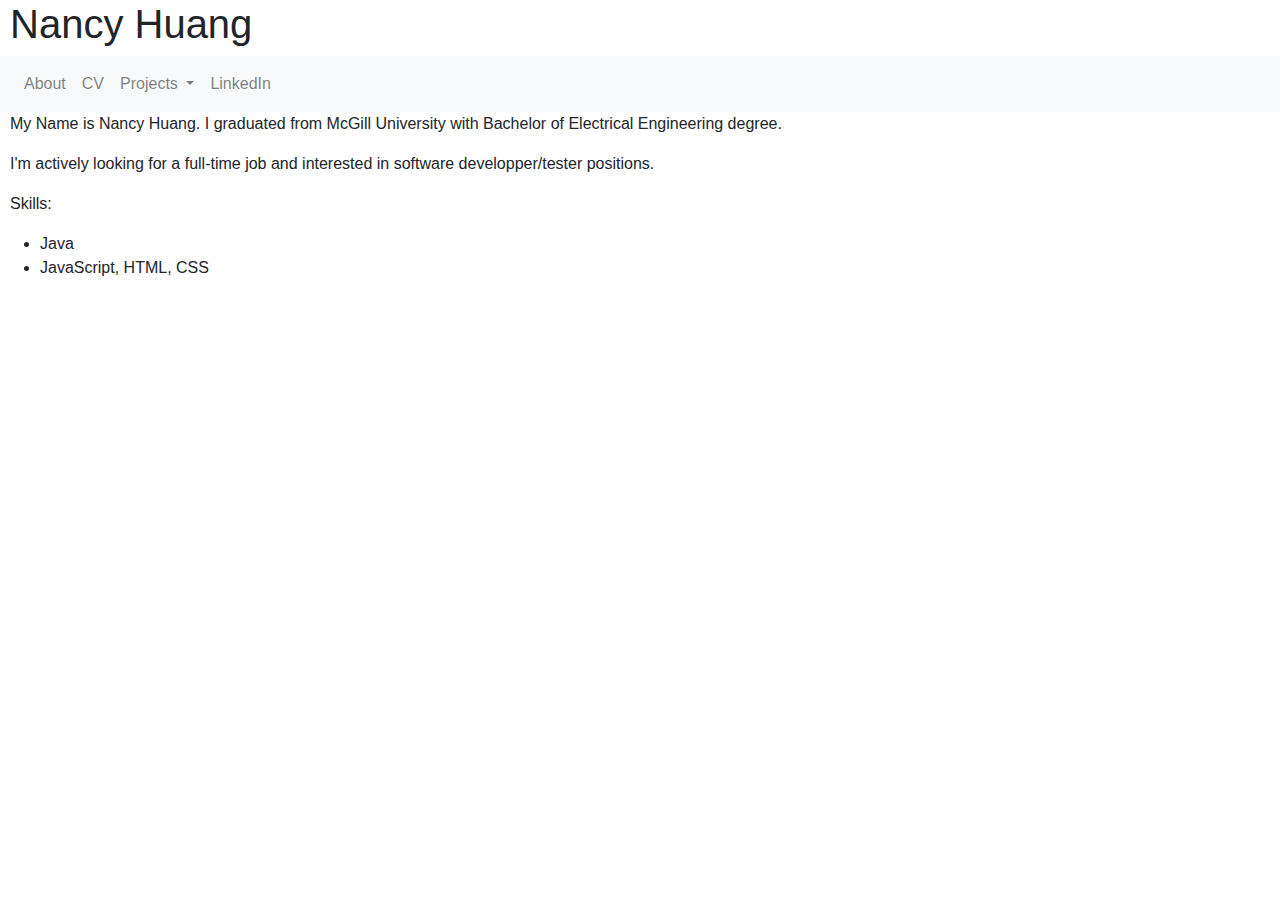
==== index.html @ c57673de "new" ====
<!DOCTYPE html>
<html>
<head>
	<title>Nancy Huang</title>
	<link rel="stylesheet" type="text/css" href="css/web.css">
	<link rel="stylesheet" type="text/css" href="css/lib/bootstrap.css">
	<link rel="stylesheet" href="https://use.fontawesome.com/releases/v5.6.3/css/all.css" integrity="sha384-UHRtZLI+pbxtHCWp1t77Bi1L4ZtiqrqD80Kn4Z8NTSRyMA2Fd33n5dQ8lWUE00s/" crossorigin="anonymous">

</head>
<body>
	<h1>Nancy Huang</h1>
	<nav class="navbar navbar-expand-sm navbar-light bg-light">
	  	<button class="navbar-toggler" type="button" data-toggle="collapse" data-target="#navbarNav" aria-expanded="false" aria-label="Toggle navigation">
	    	<span class="navbar-toggler-icon"></span>
	  	</button>
	  	<div class="collapse navbar-collapse" id="navbarNav">
	    	<ul class="navbar-nav">
	      		<li class="nav-item">
	        		<a class="nav-link" href="#">About<span class="sr-only">(current)</span></a>
	      		</li>
	      		<li class="nav-item">
	        		<a class="nav-link" href="Xiao_Huang_CV.pdf" target="_blank">CV</a>
	      		</li>
	      		<li class="nav-item dropdown">
        			<a class="nav-link dropdown-toggle" href="#" id="navbarDropdown" role="button" data-toggle="dropdown" aria-haspopup="true" aria-expanded="false">Projects
        			</a>
       				 <div class="dropdown-menu" aria-labelledby="navbarDropdown">
         			 <a class="dropdown-item" href="Todo-List-Project/index.html" target="_blank">To-do List</a>
         			 <a class="dropdown-item" href="color_game/color_game.html" target="_blank">Guessing Color RGB</a>
         			 <div class="dropdown-divider"></div>
       	  				 <a class="dropdown-item" href="#">still learning...</a>
       				 </div>
     			</li>
	      		<li class="nav-item">
	      			<a class="nav-link" href="https://www.linkedin.com/in/xiao-huang-35801024/" target="_blank"><span>LinkedIn <i class="fab fa-linkedin"></i></span></a>
	      		</li>
	    	</ul>
	  	</div>
	</nav>

	<div class="main">
		<p>My Name is Nancy Huang. I graduated from McGill University with Bachelor of Electrical Engineering degree. </p>
		<p>I'm actively looking for a full-time job and interested in software developper/tester positions.</p>
		<p>
			Skills:
			<ul>
				<li>Java</li>
				<li>JavaScript, HTML, CSS</li>

			</ul>
		</p>
	</div>
	
	<script src="https://code.jquery.com/jquery-3.3.1.slim.min.js" integrity="sha384-q8i/X+965DzO0rT7abK41JStQIAqVgRVzpbzo5smXKp4YfRvH+8abtTE1Pi6jizo" crossorigin="anonymous"></script>
	<script src="https://cdnjs.cloudflare.com/ajax/libs/popper.js/1.14.6/umd/popper.min.js" integrity="sha384-wHAiFfRlMFy6i5SRaxvfOCifBUQy1xHdJ/yoi7FRNXMRBu5WHdZYu1hA6ZOblgut" crossorigin="anonymous"></script>
	<script src="https://stackpath.bootstrapcdn.com/bootstrap/4.2.1/js/bootstrap.min.js" integrity="sha384-B0UglyR+jN6CkvvICOB2joaf5I4l3gm9GU6Hc1og6Ls7i6U/mkkaduKaBhlAXv9k" crossorigin="anonymous"></script>
</body>
<script type="text/javascript" src="js/web.js"></script>


</html>
---- css/web.css ----
h1{
	margin-left: 10px;
}

p{
	margin-left: 10px;
}
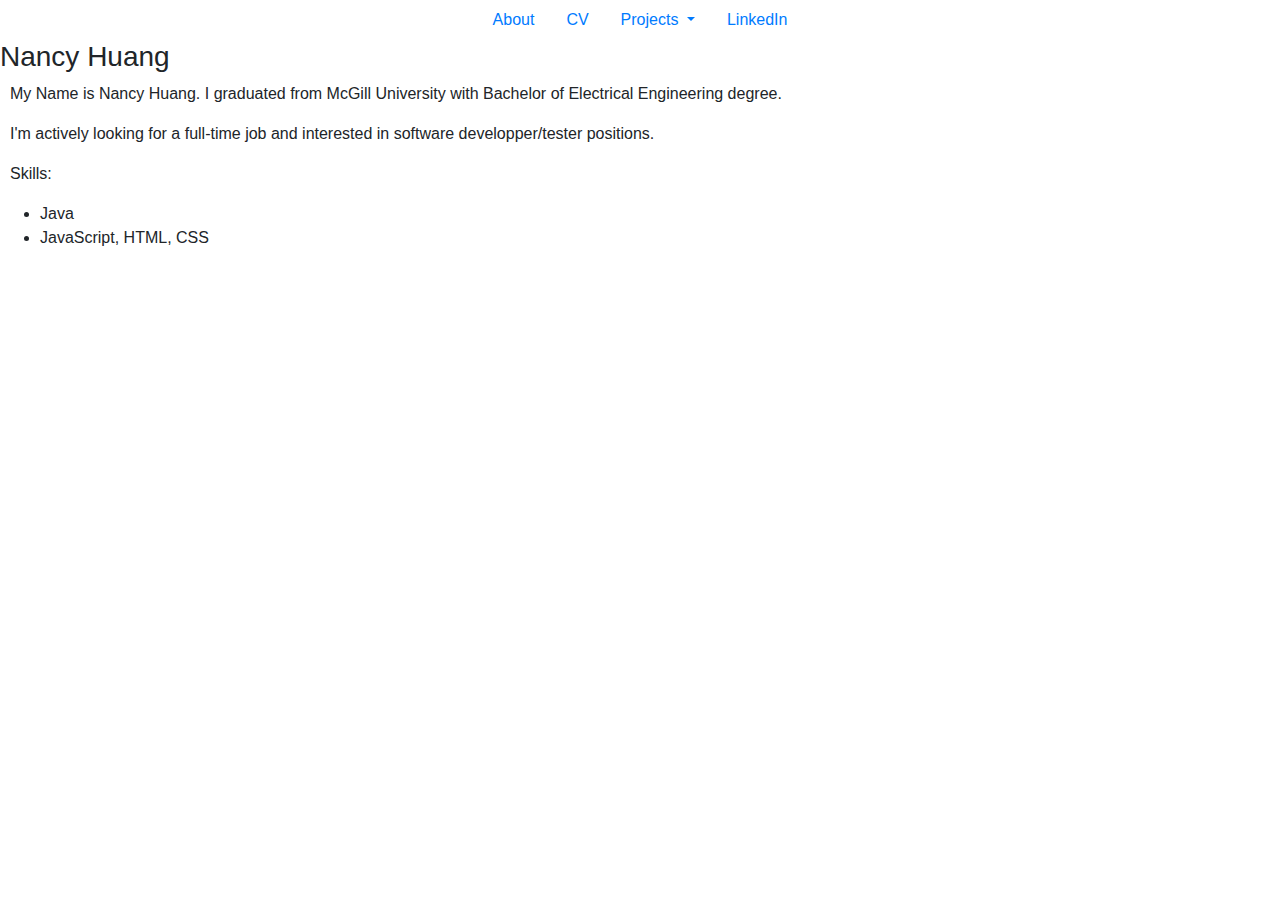
==== commit 016b11a5: "update1.23" ====
--- a/index.html
+++ b/index.html
@@ -8,37 +8,30 @@
 
 </head>
 <body>
-	<h1>Nancy Huang</h1>
-	<nav class="navbar navbar-expand-sm navbar-light bg-light">
-	  	<button class="navbar-toggler" type="button" data-toggle="collapse" data-target="#navbarNav" aria-expanded="false" aria-label="Toggle navigation">
-	    	<span class="navbar-toggler-icon"></span>
-	  	</button>
-	  	<div class="collapse navbar-collapse" id="navbarNav">
-	    	<ul class="navbar-nav">
-	      		<li class="nav-item">
-	        		<a class="nav-link" href="#">About<span class="sr-only">(current)</span></a>
-	      		</li>
-	      		<li class="nav-item">
-	        		<a class="nav-link" href="Xiao_Huang_CV.pdf" target="_blank">CV</a>
-	      		</li>
-	      		<li class="nav-item dropdown">
-        			<a class="nav-link dropdown-toggle" href="#" id="navbarDropdown" role="button" data-toggle="dropdown" aria-haspopup="true" aria-expanded="false">Projects
-        			</a>
-       				 <div class="dropdown-menu" aria-labelledby="navbarDropdown">
-         			 <a class="dropdown-item" href="Todo-List-Project/index.html" target="_blank">To-do List</a>
-         			 <a class="dropdown-item" href="color_game/color_game.html" target="_blank">Guessing Color RGB</a>
-         			 <div class="dropdown-divider"></div>
-       	  				 <a class="dropdown-item" href="#">still learning...</a>
-       				 </div>
-     			</li>
-	      		<li class="nav-item">
-	      			<a class="nav-link" href="https://www.linkedin.com/in/xiao-huang-35801024/" target="_blank"><span>LinkedIn <i class="fab fa-linkedin"></i></span></a>
-	      		</li>
-	    	</ul>
-	  	</div>
-	</nav>
+	<ul class="nav justify-content-center">
+  		<li class="nav-item">
+    		<a class="nav-link" href="index.html">About<span class="sr-only">(current)</span></a>
+  		</li>
+  		<li class="nav-item">
+    		<a class="nav-link" href="Xiao_Huang_CV.pdf" target="_blank">CV</a>
+  		</li>
+  		<li class="nav-item dropdown">
+			<a class="nav-link dropdown-toggle" href="#" id="navbarDropdown" role="button" data-toggle="dropdown" aria-haspopup="true" aria-expanded="false">Projects
+			</a>
+				 <div class="dropdown-menu" aria-labelledby="navbarDropdown">
+ 			 <a class="dropdown-item" href="Todo-List-Project/index.html" target="_blank">To-do List</a>
+ 			 <a class="dropdown-item" href="color_game/color_game.html" target="_blank">Guessing Color RGB</a>
+ 			 <div class="dropdown-divider"></div>
+	  				 <a class="dropdown-item" href="#">still learning...</a>
+				 </div>
+			</li>
+  		<li class="nav-item">
+  			<a class="nav-link" href="https://www.linkedin.com/in/xiao-huang-35801024/" target="_blank"><span>LinkedIn <i class="fab fa-linkedin"></i></span></a>
+  		</li>
+	</ul>
 
 	<div class="main">
+		<h3>Nancy Huang</h3>
 		<p>My Name is Nancy Huang. I graduated from McGill University with Bachelor of Electrical Engineering degree. </p>
 		<p>I'm actively looking for a full-time job and interested in software developper/tester positions.</p>
 		<p>
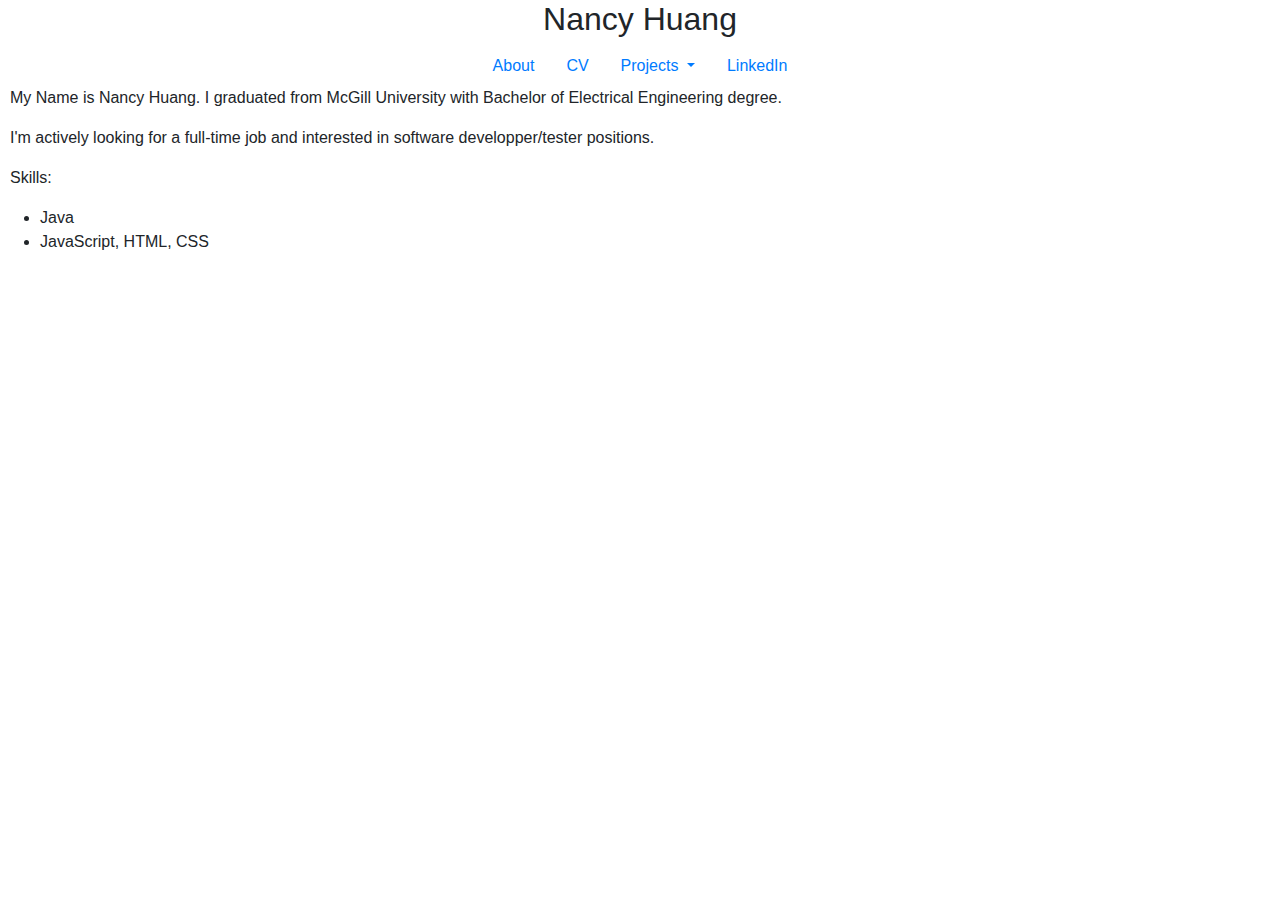
==== commit b681fdd3: "update1.23.1" ====
--- a/index.html
+++ b/index.html
@@ -8,6 +8,7 @@
 
 </head>
 <body>
+	<h2 align="center">Nancy Huang</h2>
 	<ul class="nav justify-content-center">
   		<li class="nav-item">
     		<a class="nav-link" href="index.html">About<span class="sr-only">(current)</span></a>
@@ -31,7 +32,6 @@
 	</ul>
 
 	<div class="main">
-		<h3>Nancy Huang</h3>
 		<p>My Name is Nancy Huang. I graduated from McGill University with Bachelor of Electrical Engineering degree. </p>
 		<p>I'm actively looking for a full-time job and interested in software developper/tester positions.</p>
 		<p>
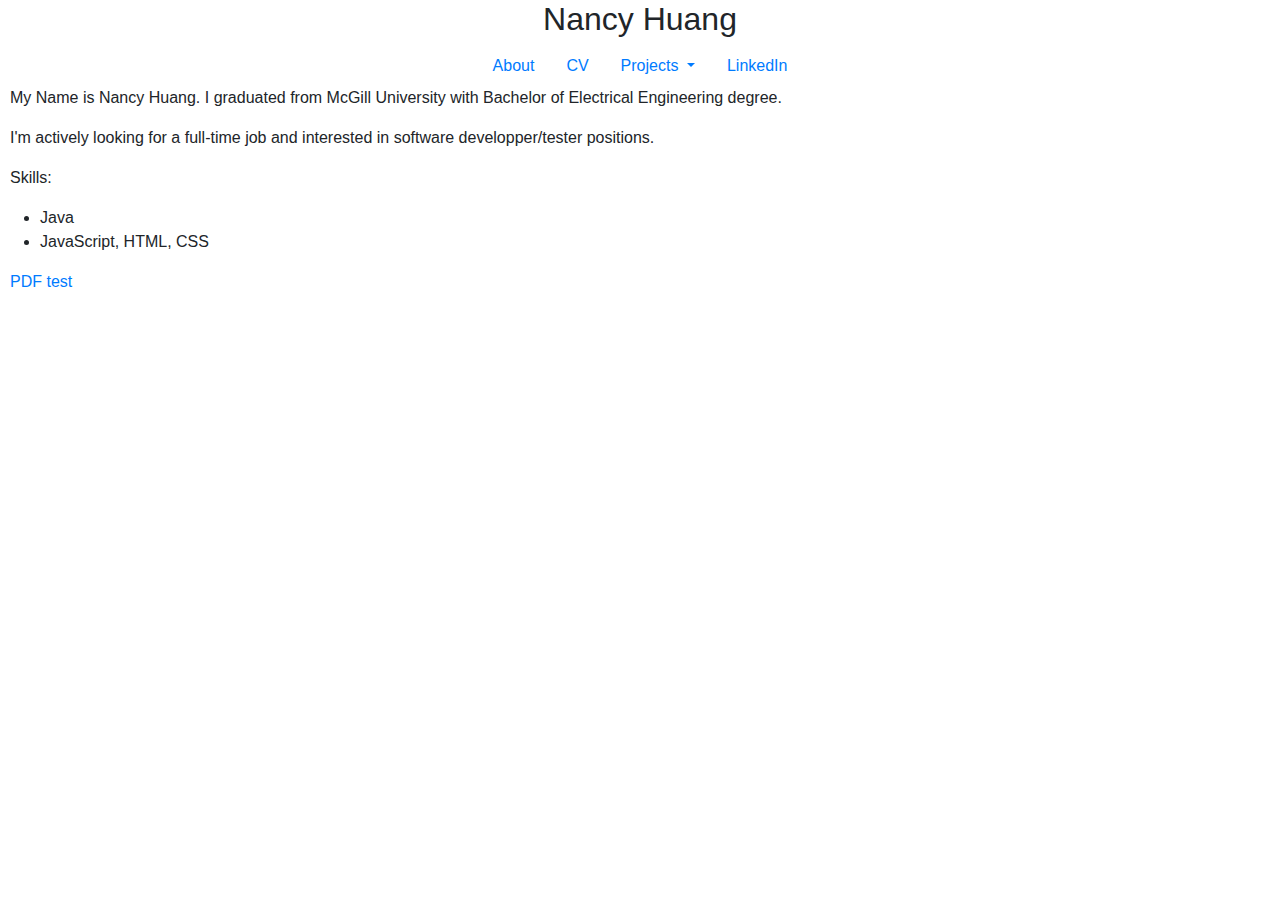
==== commit 4abb5dd6: "Update index.html" ====
--- a/index.html
+++ b/index.html
@@ -42,6 +42,7 @@
 
 			</ul>
 		</p>
+		<p><a href="PDF_test.pdf" target="_blank">PDF test</a></p>
 	</div>
 	
 	<script src="https://code.jquery.com/jquery-3.3.1.slim.min.js" integrity="sha384-q8i/X+965DzO0rT7abK41JStQIAqVgRVzpbzo5smXKp4YfRvH+8abtTE1Pi6jizo" crossorigin="anonymous"></script>
@@ -51,4 +52,4 @@
 <script type="text/javascript" src="js/web.js"></script>
 
 
-</html>+</html>
